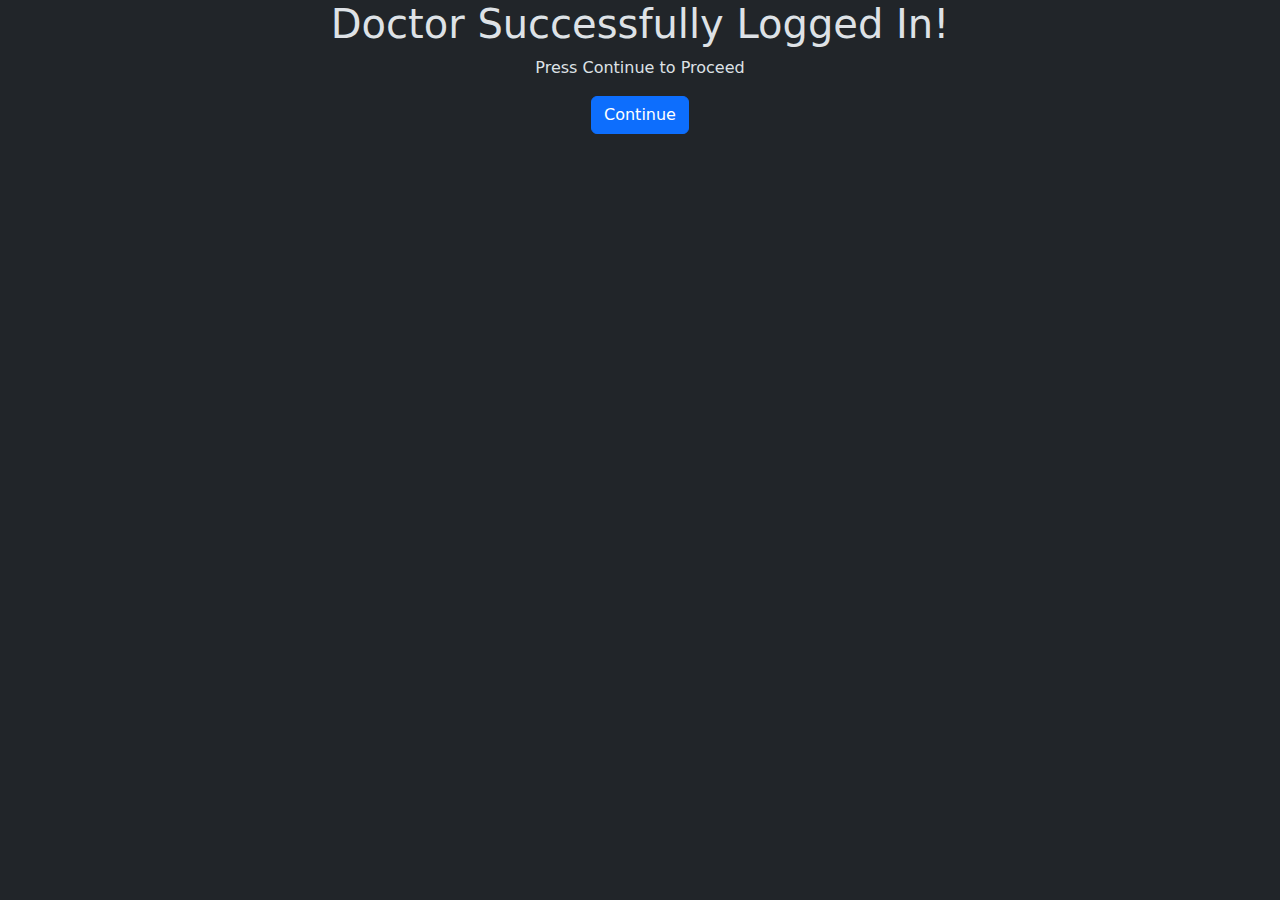
==== doctorlogin.html @ 1bfdbd7f "Merge pull request #1 from Satvik662/main" ====
<!doctype html>
<html lang="en" data-bs-theme="dark">
  <head>
    <meta charset="utf-8">
    <meta name="viewport" content="width=device-width, initial-scale=1">
    <title>Doctor Login</title>
    <link href="https://cdn.jsdelivr.net/npm/bootstrap@5.3.3/dist/css/bootstrap.min.css" rel="stylesheet" integrity="sha384-QWTKZyjpPEjISv5WaRU9OFeRpok6YctnYmDr5pNlyT2bRjXh0JMhjY6hW+ALEwIH" crossorigin="anonymous">
  </head>
  <body>
    <h1 style="text-align: center;"> Doctor Successfully Logged In!</h1>
    <p style="text-align: center;">Press Continue to Proceed</p>
    <div class="text-center"><a href="select-patient.html" class="btn btn-primary">Continue</a></div>
    <script src="https://cdn.jsdelivr.net/npm/bootstrap@5.3.3/dist/js/bootstrap.bundle.min.js" integrity="sha384-YvpcrYf0tY3lHB60NNkmXc5s9fDVZLESaAA55NDzOxhy9GkcIdslK1eN7N6jIeHz" crossorigin="anonymous"></script>
  </body>
</html>
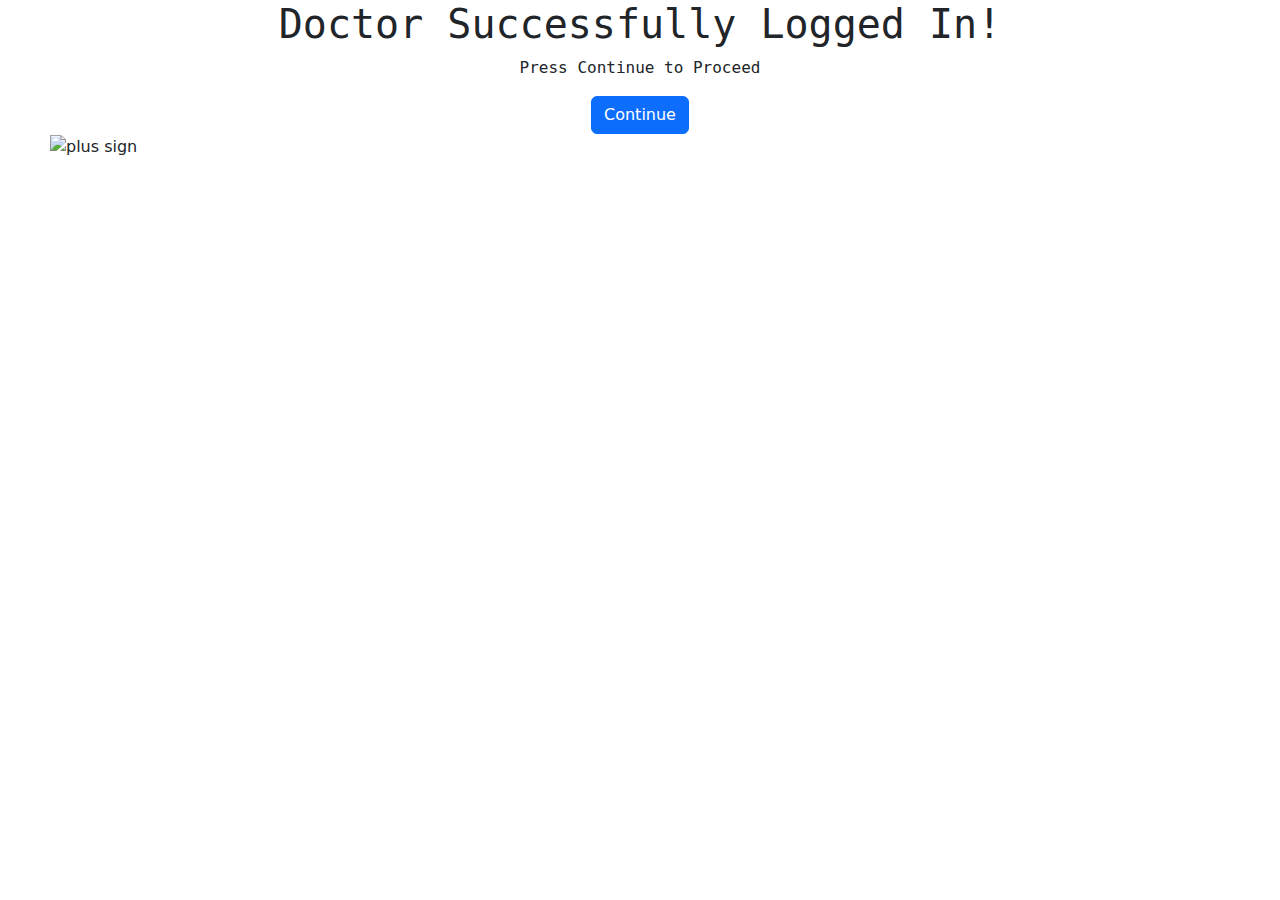
==== commit 860dc9f3: "Add files via upload" ====
--- a/doctorlogin.html
+++ b/doctorlogin.html
@@ -1,15 +1,19 @@
 <!doctype html>
-<html lang="en" data-bs-theme="dark">
+<html lang="en" data-bs-theme="light">
   <head>
     <meta charset="utf-8">
     <meta name="viewport" content="width=device-width, initial-scale=1">
     <title>Doctor Login</title>
+    <link href="doctorlogin.css" rel="stylesheet">
     <link href="https://cdn.jsdelivr.net/npm/bootstrap@5.3.3/dist/css/bootstrap.min.css" rel="stylesheet" integrity="sha384-QWTKZyjpPEjISv5WaRU9OFeRpok6YctnYmDr5pNlyT2bRjXh0JMhjY6hW+ALEwIH" crossorigin="anonymous">
   </head>
   <body>
-    <h1 style="text-align: center;"> Doctor Successfully Logged In!</h1>
-    <p style="text-align: center;">Press Continue to Proceed</p>
+    <h1> Doctor Successfully Logged In!</h1>
+    <p>Press Continue to Proceed</p>
     <div class="text-center"><a href="select-patient.html" class="btn btn-primary">Continue</a></div>
+    <div id="plus-sign" class="mb-3-health-symbol">
+      <img src="https://pngimg.com/d/plus_PNG119.png" alt="plus sign">
+    </div>
     <script src="https://cdn.jsdelivr.net/npm/bootstrap@5.3.3/dist/js/bootstrap.bundle.min.js" integrity="sha384-YvpcrYf0tY3lHB60NNkmXc5s9fDVZLESaAA55NDzOxhy9GkcIdslK1eN7N6jIeHz" crossorigin="anonymous"></script>
   </body>
 </html>--- a/doctorlogin.css
+++ b/doctorlogin.css
@@ -0,0 +1,26 @@
+.mb-3-health-symbol{
+    margin-left: 50px;
+    margin-right: 50px;
+    margin-bottom: 50px;
+}
+
+h1{
+    text-align: center;
+    font-family: monospace;
+    font-weight: bold;
+}
+
+p{
+    text-align: center;
+    font-family: monospace;
+}
+
+.btn-primary {
+    font-family: monospace;
+    font-weight: 300; /* Light weight */
+    transition: font-weight 0.3s ease; /* Smooth transition */
+}
+
+.btn-primary:hover {
+    font-weight: bold; /* Heavy weight */
+}